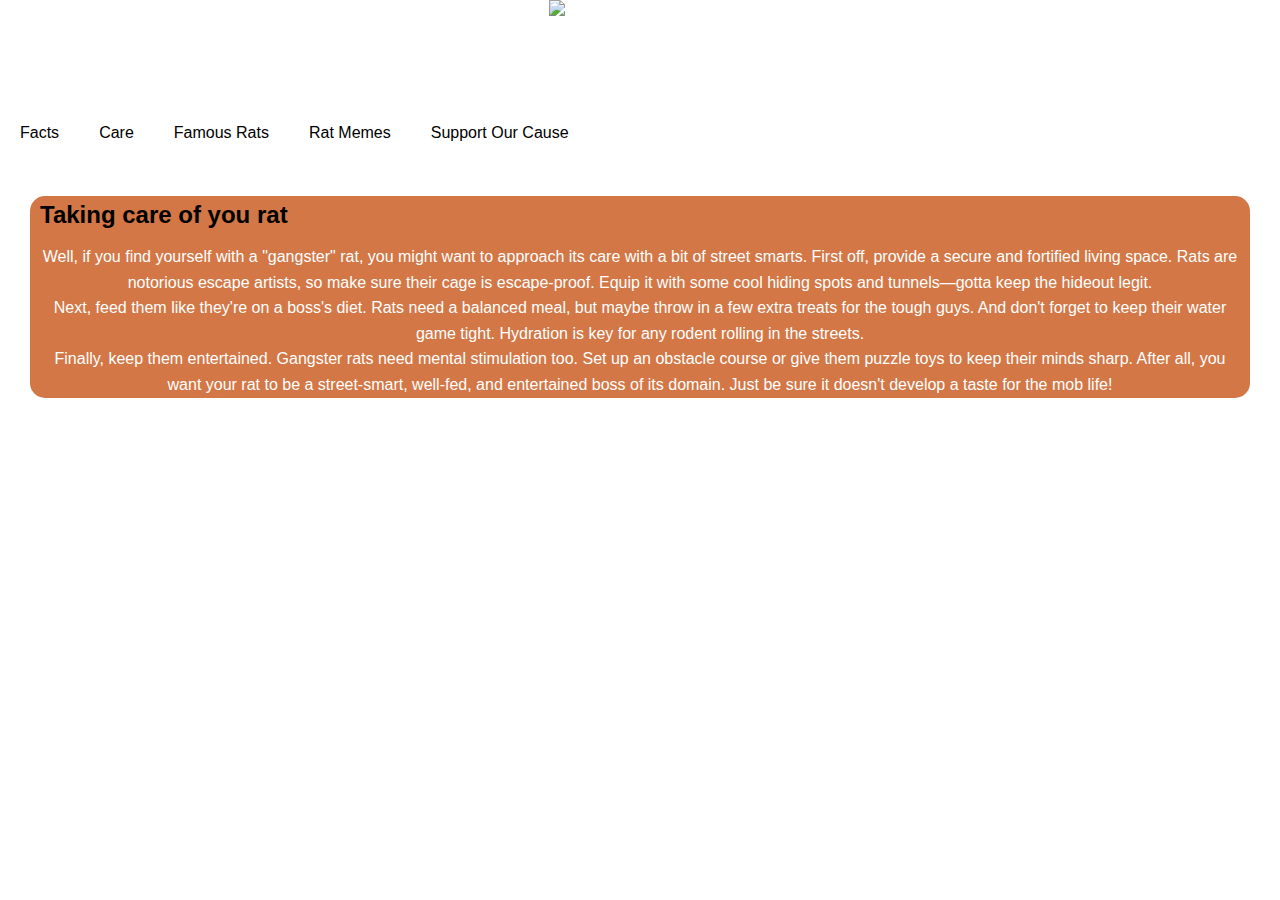
==== RatFacts.html @ 3e6c3324 "Care inprencip klar" ====
<!DOCTYPE html>
<html lang="en">
<head>
    <meta charset="UTF-8">
    <meta name="viewport" content="width=device-width, initial-scale=1.0">
    <title>RAT</title>
    <link rel="stylesheet" href="CSS-files/styles.css">
    <script src="JS-files/script.js"></script>    
</head>   

<body>
    <section>
        <h1><img src="Resources/burningText.gif" alt="EPIC TEXT"></h1>
        <div class="topnav">           
            <a href="#">Facts</a>
            <a href="http://127.0.0.1:5500/Rat/takingCareOfYourRat.html">Care</a>
            <a href="http://127.0.0.1:5500/Rat/famousRats.html">Famous Rats</a>
            <a href="#">Rat Memes</a>
            <a href="#">Support Our Cause</a>
        </div>
    </section>

    <section class="textBox">
        <h2>Taking care of you rat</h2>
        <div class="text">
            <p>Well, if you find yourself with a "gangster" rat, you might want to approach its care with a bit of street smarts. First off, provide a secure and fortified living space. Rats are notorious escape artists, so make sure their cage is escape-proof. Equip it with some cool hiding spots and tunnels—gotta keep the hideout legit.</p>
            <p>Next, feed them like they're on a boss's diet. Rats need a balanced meal, but maybe throw in a few extra treats for the tough guys. And don't forget to keep their water game tight. Hydration is key for any rodent rolling in the streets.</p>
            <p>Finally, keep them entertained. Gangster rats need mental stimulation too. Set up an obstacle course or give them puzzle toys to keep their minds sharp. After all, you want your rat to be a street-smart, well-fed, and entertained boss of its domain. Just be sure it doesn't develop a taste for the mob life!</p>
        </div>

    </section>

</body>
---- CSS-files/styles.css ----
body{
    font-family: Arial, sans-serif;
    line-height: 1.6;
    padding: 0px;
    margin: 0px;
    background-image: url(../Resources/BiggieCheese.jpg);
    background-size: 100%;
}

h1{
    text-align: center;
    color: white;
    background-image: url(../Resources/Dream.gif);
    margin: 0px;
    height: 100px;
}

h2{
  text-align: justify;
  margin: 10px;
}

p{
    margin: 0px;
    text-align: center;
    color: white;
    
}

.textBox{
  background-color: rgb(211, 119, 70);
  margin: 30px;
  border-radius: 15px;
  color: #000000;
}

.text{
  margin: 10px;
  color: #000000;
}

.FlexText{
  display: flex;
  margin: 3%;
}

.firstPageText{
    text-align: center;
    margin: auto;

    color: orangered;
    height: 700px;
}

.topnav {   
    overflow: hidden;
    background-image: url(../Resources/red-brick-wall.jpg);
    display: flex;
    flex: 1;
    margin: 0px;
  }

  .topnav a {
  float: center;
  display: block;
  color: #000000;
  padding: 20px;
  text-decoration: none;  
}

.topnav a:hover {
  background-color: #05004f;
  color: rgb(255, 255, 255);
}


  @media (max-width: 600px) {
    .topnav {
      flex-direction: column;
    }
  }

  ul{
    list-style-type: none;
    padding:20px;
    position: fixed;
  }

  .number5{
    width: 10%;
  }

  .num5pic{
    width: 10%;
  }
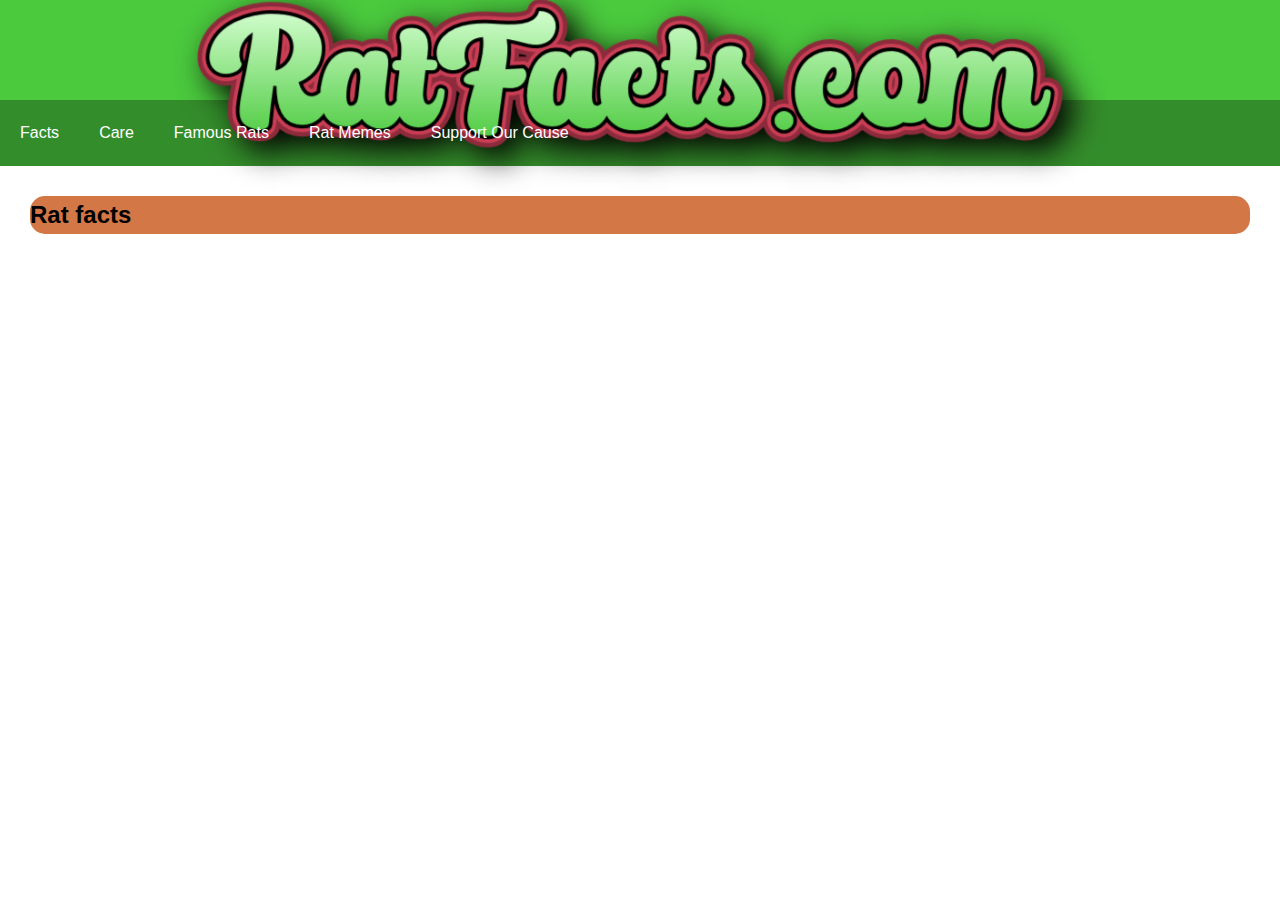
==== commit e3ee1e9c: "Fortsatte på ratfacts" ====
--- a/RatFacts.html
+++ b/RatFacts.html
@@ -10,8 +10,8 @@
 
 <body>
     <section>
-        <h1><img src="Resources/burningText.gif" alt="EPIC TEXT"></h1>
-        <div class="topnav">           
+        <h1 class="ratfacts"><img src="Resources/RatFacts-com-2-6-2024.png" alt="EPIC TEXT"></h1>
+        <div class="topnav2">           
             <a href="#">Facts</a>
             <a href="http://127.0.0.1:5500/Rat/takingCareOfYourRat.html">Care</a>
             <a href="http://127.0.0.1:5500/Rat/famousRats.html">Famous Rats</a>
@@ -21,11 +21,9 @@
     </section>
 
     <section class="textBox">
-        <h2>Taking care of you rat</h2>
+        <h2>Rat facts</h2>
         <div class="text">
-            <p>Well, if you find yourself with a "gangster" rat, you might want to approach its care with a bit of street smarts. First off, provide a secure and fortified living space. Rats are notorious escape artists, so make sure their cage is escape-proof. Equip it with some cool hiding spots and tunnels—gotta keep the hideout legit.</p>
-            <p>Next, feed them like they're on a boss's diet. Rats need a balanced meal, but maybe throw in a few extra treats for the tough guys. And don't forget to keep their water game tight. Hydration is key for any rodent rolling in the streets.</p>
-            <p>Finally, keep them entertained. Gangster rats need mental stimulation too. Set up an obstacle course or give them puzzle toys to keep their minds sharp. After all, you want your rat to be a street-smart, well-fed, and entertained boss of its domain. Just be sure it doesn't develop a taste for the mob life!</p>
+           
         </div>
 
     </section>
--- a/CSS-files/styles.css
+++ b/CSS-files/styles.css
@@ -7,13 +7,25 @@
     background-size: 100%;
 }
 
-h1{
+.Siteheader{
     text-align: center;
     color: white;
     background-image: url(../Resources/Dream.gif);
     margin: 0px;
     height: 100px;
 }
+
+.ratfacts{
+    text-align: center;
+    color: white;
+    background-color:  #4bca3e ;
+    margin: 0px;
+    height: 100px;
+    
+    
+}
+
+.ratfactsLogo
 
 h2{
   text-align: justify;
@@ -69,13 +81,41 @@
 }
 
 .topnav a:hover {
-  background-color: #05004f;
+  background-color: #000000;
   color: rgb(255, 255, 255);
 }
 
 
   @media (max-width: 600px) {
     .topnav {
+      flex-direction: column;
+    }
+  }
+
+  .topnav2 {   
+    overflow: hidden;
+    background-color: #348d2b;
+    display: flex;
+    flex: 1;
+    margin: 0px;
+  }
+
+  .topnav2 a {
+  float: center;
+  display: block;
+  color: white;
+  padding: 20px;
+  text-decoration: none;  
+}
+
+.topnav2 a:hover {
+  background-color: #d7ffd3;
+  color: #ca3e55;
+}
+
+
+  @media (max-width: 600px) {
+    .topnav2 {
       flex-direction: column;
     }
   }
